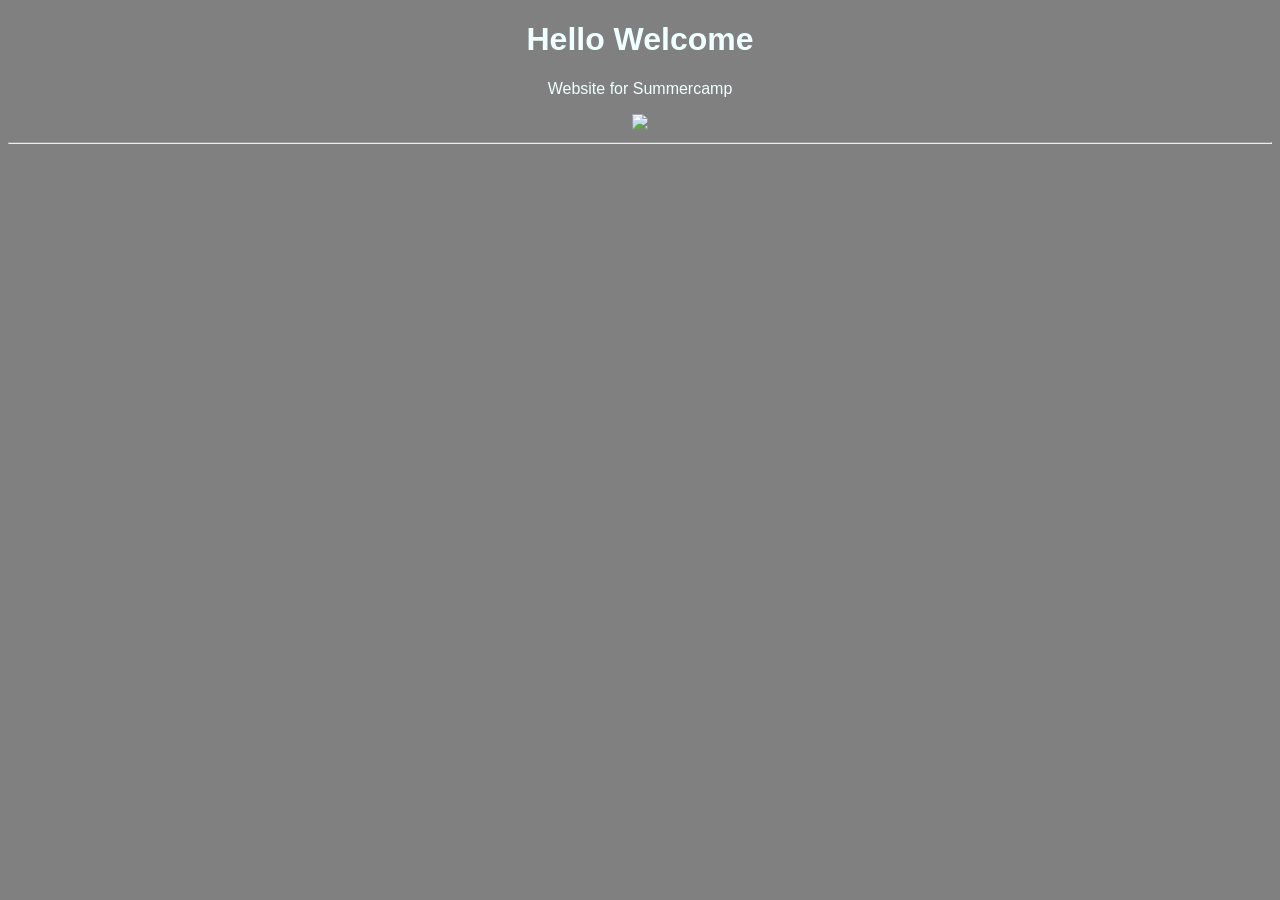
==== index.html @ 6b055e52 "ADDED IMAGE AND CSS AND ADDED COLOURS" ====
<!DOCTYPE html>
<html>
    <head> <title>summercamp web</title>
        <link rel="stylesheet" href="style.css"
   </head>
    <body>
        <H1>Hello Welcome</H1>
        <P>Website for Summercamp</P>
        <img src="https://encrypted-tbn0.gstatic.com/images?q=tbn:ANd9GcSN4Z8Jaazcb1gDJ6mo6v0n_Roaj_ewThSjCQLUbG6F8Q&s">
        <hr>
    </body>
</html>
---- style.css ----
body{
    background-color: grey;
    color: azure;
    text-align: center;
    font-family: 'Franklin Gothic Medium', 'Arial Narrow', Arial, sans-serif;

}
IMG{
    width: 200PX;
}
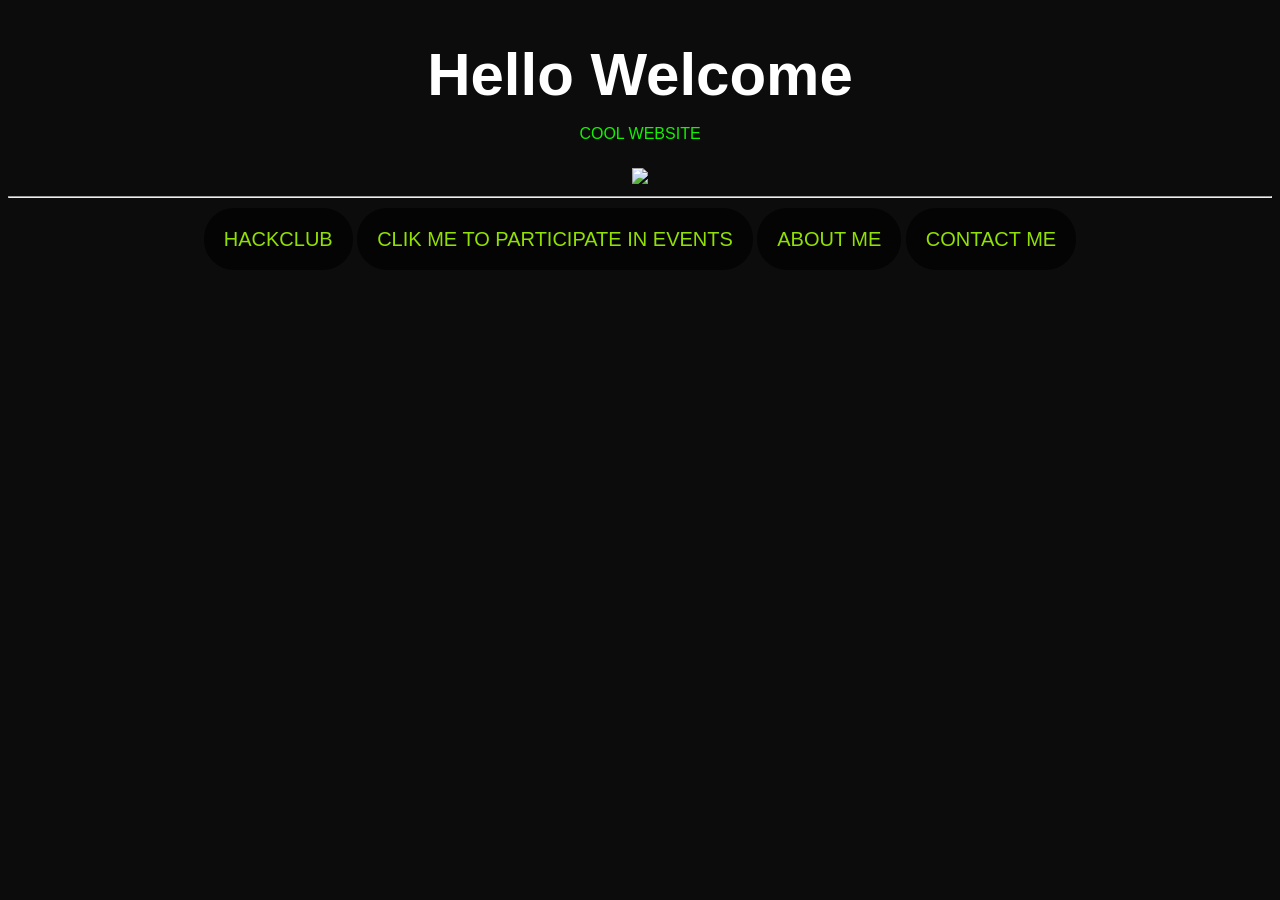
==== commit 17db01e9: "new one" ====
--- a/index.html
+++ b/index.html
@@ -1,12 +1,20 @@
 <!DOCTYPE html>
 <html>
-    <head> <title>summercamp web</title>
-        <link rel="stylesheet" href="style.css"
-   </head>
+    <head> 
+        <title>summercamp web</title>
+
+          <link rel="stylesheet" href="style.css">
+          <link rel="icon" type="image/x-icon" href="FAVICON.png">
+          
+     </head>
     <body>
         <H1>Hello Welcome</H1>
-        <P>Website for Summercamp</P>
+        <P>COOL WEBSITE</P>
         <img src="https://encrypted-tbn0.gstatic.com/images?q=tbn:ANd9GcSN4Z8Jaazcb1gDJ6mo6v0n_Roaj_ewThSjCQLUbG6F8Q&s">
         <hr>
+        <A href="https://hackclub.com/">HACKCLUB</A>
+        <a href="events.html">CLIK ME TO PARTICIPATE IN EVENTS</a>
+        <a href="/about.html">ABOUT ME</a>
+        <A href="/contact.html">CONTACT ME</A>
     </body>
 </html>
--- a/style.css
+++ b/style.css
@@ -1,10 +1,40 @@
 body{
-    background-color: grey;
-    color: azure;
+    background-color: rgba(0, 0, 0, 0.952);
+    color: rgb(20, 240, 0);
     text-align: center;
     font-family: 'Franklin Gothic Medium', 'Arial Narrow', Arial, sans-serif;
 
 }
 IMG{
     width: 200PX;
+}
+a{
+    padding: 20px;
+    color: rgb(146, 223, 4);
+    text-decoration: none;
+    font-size: 20px;
+    background-color: rgba(0, 0, 0, 0.699);
+    border-radius: 30px;
+    margin-top:auto ;
+    
+}
+
+a:hover{
+    color: skyblue;
+}
+about me{
+    background-color: aquamarine;
+    font-weight:bold;
+}
+h1{
+    font-size: 60px;
+    color: #ffffff;
+    margin-bottom: 10px;
+    font-family: 'Segoe UI', Tahoma, Geneva, Verdana, sans-serif;
+}
+hr{
+    margin-bottom: 30px;
+}
+P{
+    margin-bottom: 25PX;
 }
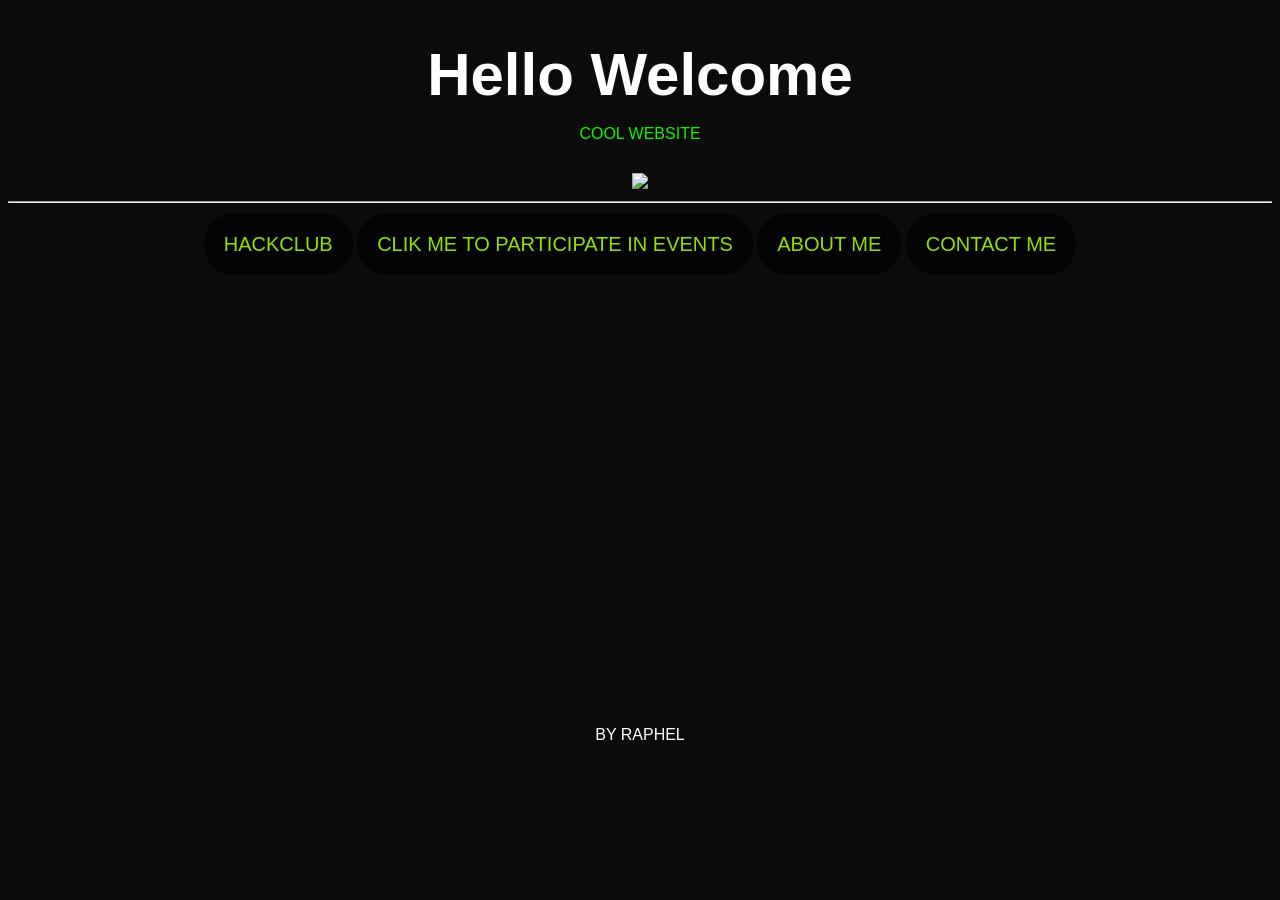
==== commit 92f6d147: "last" ====
--- a/index.html
+++ b/index.html
@@ -13,8 +13,9 @@
         <img src="https://encrypted-tbn0.gstatic.com/images?q=tbn:ANd9GcSN4Z8Jaazcb1gDJ6mo6v0n_Roaj_ewThSjCQLUbG6F8Q&s">
         <hr>
         <A href="https://hackclub.com/">HACKCLUB</A>
-        <a href="events.html">CLIK ME TO PARTICIPATE IN EVENTS</a>
+        <a href="/events.html">CLIK ME TO PARTICIPATE IN EVENTS</a>
         <a href="/about.html">ABOUT ME</a>
-        <A href="/contact.html">CONTACT ME</A>
+        <a href="/contact.html">CONTACT ME</a>
+        <FOOTER>BY RAPHEL</FOOTER>
     </body>
 </html>
--- a/style.css
+++ b/style.css
@@ -36,5 +36,14 @@
     margin-bottom: 30px;
 }
 P{
-    margin-bottom: 25PX;
+    margin-bottom: 30PX;
+}
+
+footer{
+    text-align: center;
+    padding:20px;
+    color: rgb(255, 255, 255);
+    border-radius: 30PX;
+    margin-top: 450px;
+
 }
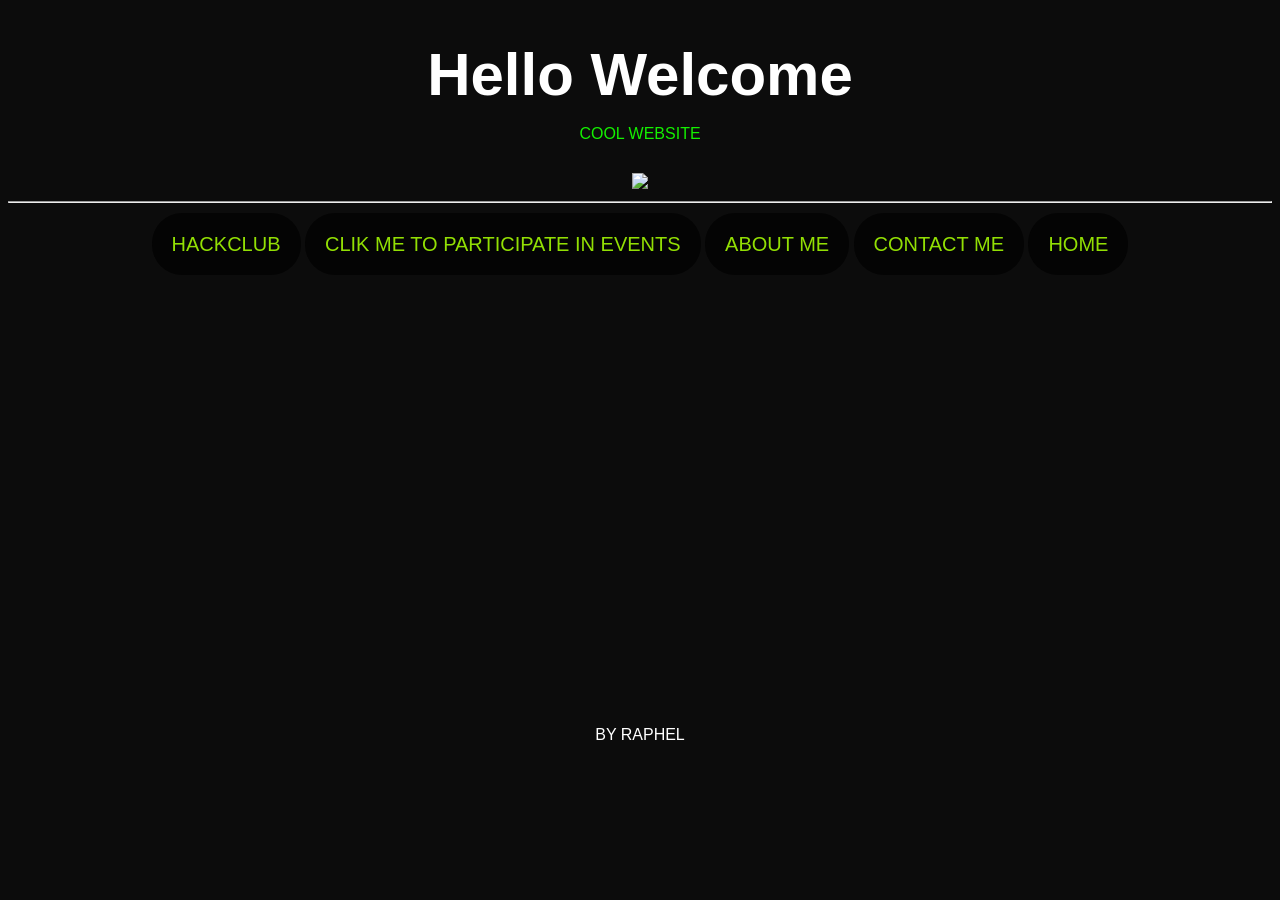
==== commit 4ffab50e: "NEW" ====
--- a/index.html
+++ b/index.html
@@ -16,6 +16,7 @@
         <a href="/events.html">CLIK ME TO PARTICIPATE IN EVENTS</a>
         <a href="/about.html">ABOUT ME</a>
         <a href="/contact.html">CONTACT ME</a>
+        <a href="/index.html">HOME</a>
         <FOOTER>BY RAPHEL</FOOTER>
     </body>
 </html>
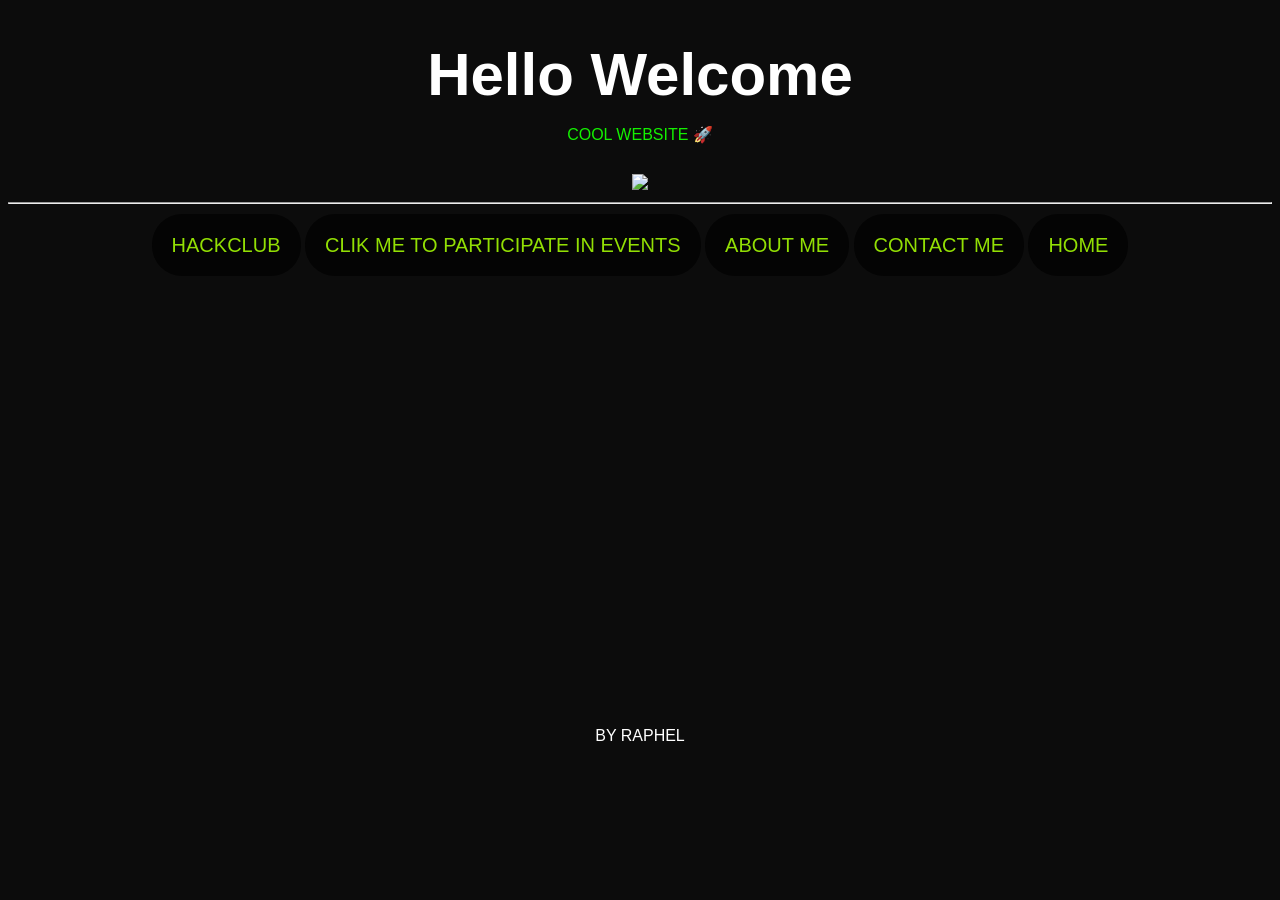
==== commit 18162df6: "NEW" ====
--- a/index.html
+++ b/index.html
@@ -9,14 +9,14 @@
      </head>
     <body>
         <H1>Hello Welcome</H1>
-        <P>COOL WEBSITE</P>
+        <P>COOL WEBSITE 🚀</P>
         <img src="https://encrypted-tbn0.gstatic.com/images?q=tbn:ANd9GcSN4Z8Jaazcb1gDJ6mo6v0n_Roaj_ewThSjCQLUbG6F8Q&s">
         <hr>
         <A href="https://hackclub.com/">HACKCLUB</A>
-        <a href="/events.html">CLIK ME TO PARTICIPATE IN EVENTS</a>
-        <a href="/about.html">ABOUT ME</a>
-        <a href="/contact.html">CONTACT ME</a>
-        <a href="/index.html">HOME</a>
+        <a href="events.html">CLIK ME TO PARTICIPATE IN EVENTS</a>
+        <a href="about.html">ABOUT ME</a>
+        <a href="contact.html">CONTACT ME</a>
+        <a href="index.html">HOME</a>
         <FOOTER>BY RAPHEL</FOOTER>
     </body>
 </html>
